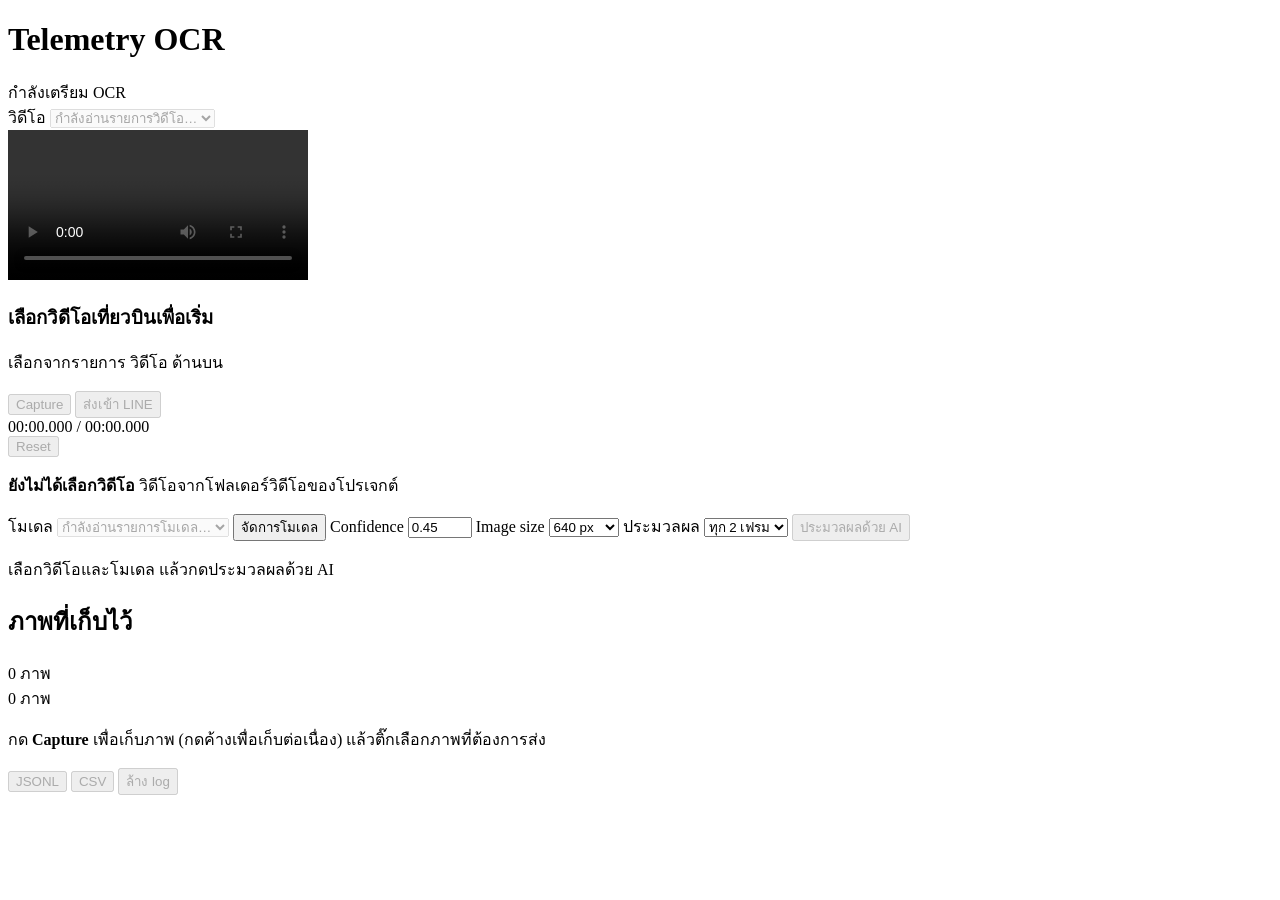
==== src/telemetry_ocr/web_static/index.html @ 28c91278 "Watch a render being made instead of waiting for it to finish Neither Chrome 152 nor Edge 153 will p" ====
<!doctype html>
<html lang="th">
  <head>
    <meta charset="utf-8" />
    <meta name="viewport" content="width=device-width, initial-scale=1" />
    <meta name="color-scheme" content="light" />
    <meta name="theme-color" content="#ffffff" />
    <meta name="application-name" content="Telemetry OCR" />
    <meta name="mobile-web-app-capable" content="yes" />
    <meta name="apple-mobile-web-app-capable" content="yes" />
    <meta name="apple-mobile-web-app-status-bar-style" content="default" />
    <title>Telemetry OCR — Flight Data Lab</title>
    <meta
      name="description"
      content="เล่นวิดีโอเที่ยวบิน ประมวลผลด้วย AI และอ่าน flight telemetry ด้วย PaddleOCR บนเครื่อง"
    />
    <link rel="manifest" href="/manifest.webmanifest" />
    <link rel="icon" href="/assets/icons/icon-192.png" sizes="192x192" />
    <link rel="apple-touch-icon" href="/assets/icons/icon-192.png" />
    <link rel="stylesheet" href="/assets/app.css" />
    <script src="/assets/format.js" defer></script>
    <script src="/assets/render-player.js" defer></script>
    <script src="/assets/app.js" defer></script>
  </head>
  <body>
    <div class="app-shell">
      <!-- One bar for the two things that are true of the whole page: whether
           the OCR engine is up, and whether this can be installed. -->
      <header class="topbar">
        <h1>Telemetry OCR</h1>
        <div class="topbar-meta">
          <div class="engine-status is-loading" id="engineStatus" role="status" aria-live="polite">
            <span class="status-dot"></span>
            <span id="engineStatusText">กำลังเตรียม OCR</span>
          </div>
          <button class="install-button" id="installAppButton" type="button" hidden>
            ติดตั้งแอป
          </button>
        </div>
      </header>

      <main class="workspace">
        <section class="video-column" aria-label="วิดีโอ">
          <!-- Chosen from the project's video folder rather than opened from the
               browser: the server reads the file itself, to run it through a
               model and to take the clean frame a capture recognises. -->
          <div class="source-bar">
            <label class="field-control video-select" for="videoSelect">
              <span>วิดีโอ</span>
              <select id="videoSelect" disabled>
                <option value="">กำลังอ่านรายการวิดีโอ…</option>
              </select>
            </label>
            <!-- Only once a render exists. The original is always there; the AI
                 version is the same timeline with the boxes drawn in. -->
            <div class="view-switch" id="viewSwitch" role="group" aria-label="ภาพที่แสดง" hidden>
              <button type="button" id="viewOriginal" class="is-active" aria-pressed="true">
                ต้นฉบับ
              </button>
              <button type="button" id="viewRendered" aria-pressed="false">วิดีโอ AI</button>
            </div>
          </div>

          <div class="video-stage" id="videoStage">
            <video id="sourceVideo" controls playsinline preload="metadata"></video>
            <div class="drop-state" id="dropState">
              <h3 id="emptyStateTitle">เลือกวิดีโอเที่ยวบินเพื่อเริ่ม</h3>
              <p id="emptyStateText">เลือกจากรายการ วิดีโอ ด้านบน</p>
            </div>
            <div class="capture-flash" id="captureFlash" aria-hidden="true"></div>

            <!-- A render is watched while it is made, so the picture stops where
                 the model has got to. Said, rather than looking stuck. -->
            <div class="render-wait" id="renderWait" hidden>กำลังประมวลผลส่วนถัดไป…</div>

            <!-- A chosen capture at the size the video plays at, inside the
                 stage so it covers exactly the area the video occupies. -->
            <div class="shot-overlay" id="shotOverlay" hidden>
              <img id="shotOverlayImage" alt="ภาพที่เลือก ขยาย" />
              <div class="shot-overlay-bar">
                <span id="shotOverlayLabel"></span>
                <button class="ghost-button" id="shotOverlayClose" type="button">ปิด (Esc)</button>
              </div>
            </div>
          </div>

          <!-- The two things this page is for, at the size that says so. -->
          <div class="action-bar">
            <button class="capture-button" id="captureButton" type="button" disabled>
              <span class="capture-dot" aria-hidden="true"></span>
              <span id="captureButtonText">Capture</span>
            </button>
            <button class="line-button" id="lineSendButton" type="button" disabled>
              <span id="lineSendButtonText">ส่งเข้า LINE</span>
            </button>
            <!-- Beside the button, not on it: the allowance is a standing fact
                 about the account, and it is the month's, not the day's. -->
            <span class="line-quota" id="lineQuotaLabel" hidden></span>
            <div class="playback-time">
              <span id="currentTime">00:00.000</span>
              <span class="time-separator">/</span>
              <span id="durationTime">00:00.000</span>
            </div>
            <button class="ghost-button" id="resetButton" type="button" disabled>Reset</button>
          </div>

          <p class="source-line">
            <strong id="fileName">ยังไม่ได้เลือกวิดีโอ</strong>
            <span id="fileDetails">วิดีโอจากโฟลเดอร์วิดีโอของโปรเจกต์</span>
          </p>

          <!-- Running a video through a model. Not collapsed: this is how the
               boxes get onto the picture now, rather than a setting behind a
               disclosure. -->
          <section class="ai-panel" id="aiPanel" aria-label="ประมวลผลด้วย AI">
            <div class="ai-row">
              <label class="field-control model-select" for="modelSelect">
                <span>โมเดล</span>
                <select id="modelSelect" disabled>
                  <option value="">กำลังอ่านรายการโมเดล…</option>
                </select>
              </label>
              <button class="ghost-button" id="manageModelsButton" type="button">จัดการโมเดล</button>
              <label class="field-control" for="renderConfidence">
                <span>Confidence</span>
                <input
                  id="renderConfidence" type="number" value="0.45"
                  min="0.05" max="1" step="0.05"
                />
              </label>
              <label class="field-control" for="renderImageSize">
                <span>Image size</span>
                <select id="renderImageSize">
                  <option value="416">416 px</option>
                  <option value="640" selected>640 px</option>
                  <option value="960">960 px</option>
                  <option value="1280">1280 px</option>
                </select>
              </label>
              <label class="field-control" for="renderStride">
                <span>ประมวลผล</span>
                <select id="renderStride">
                  <option value="1">ทุกเฟรม</option>
                  <!-- Default: at every second frame the renderer keeps up with
                       the video, so watching it is near enough live. -->
                  <option value="2" selected>ทุก 2 เฟรม</option>
                  <option value="3">ทุก 3 เฟรม</option>
                </select>
              </label>
              <button class="primary-button" id="renderButton" type="button" disabled>
                ประมวลผลด้วย AI
              </button>
            </div>

            <div class="render-progress" id="renderProgress" hidden>
              <div class="render-bar" aria-hidden="true"><span id="renderBarFill"></span></div>
              <span class="render-progress-text" id="renderProgressText"></span>
              <button class="ghost-button" id="renderCancelButton" type="button">ยกเลิก</button>
            </div>

            <p class="model-status" id="renderStatus">เลือกวิดีโอและโมเดล แล้วกดประมวลผลด้วย AI</p>
            <div class="render-list" id="renderList" hidden></div>
          </section>
        </section>

        <aside class="telemetry-panel" aria-label="ภาพที่ capture ไว้">
          <div class="panel-heading">
            <h2>ภาพที่เก็บไว้</h2>
            <span class="record-count" id="recordCount">0 ภาพ</span>
          </div>

          <!-- What the captures are doing, in the panel rather than in a
               console, so a slow read is distinguishable from a dead one. -->
          <div class="shot-progress" id="shotProgress" role="status" aria-live="polite">
            <span class="shot-progress-item" id="shotTotal">0 ภาพ</span>
            <span class="shot-progress-item is-working" id="shotWorking" hidden>
              <span class="shot-spinner" aria-hidden="true"></span>
              <span id="shotWorkingText">กำลังอ่านค่า</span>
            </span>
            <span class="shot-progress-item is-ready" id="shotReady" hidden></span>
            <span class="shot-progress-item is-warning" id="shotUnprocessed" hidden></span>
            <span class="shot-progress-item is-error" id="shotFailed" hidden></span>
          </div>

          <!-- Every shot in this session, newest first. -->
          <div class="shot-strip" id="shotStrip" role="listbox" aria-label="ภาพที่เก็บไว้"></div>

          <div class="shot-select-bar" id="shotSelectBar" hidden>
            <span id="shotSelectedCount">เลือกส่ง 0 รูป</span>
            <span class="shot-select-actions">
              <!-- Two different intentions, and only one of them cannot be
                   undone, so they are two buttons rather than one. -->
              <button class="link-button" id="shotClearSelection" type="button">ล้างที่เลือก</button>
              <button class="link-button is-danger" id="shotDeleteSelection" type="button">
                ลบรูปที่เลือก
              </button>
            </span>
          </div>

          <div class="shot-preview" id="shotPreview" hidden>
            <img id="shotImage" alt="ภาพที่เลือก" title="คลิกเพื่อขยายทับพื้นที่วิดีโอ" />
            <div class="shot-toggle">
              <label class="check-control" for="shotAnnotated"
                     title="ภาพที่วาดกรอบตรวจจับแล้ว เทียบกับต้นฉบับ">
                <input id="shotAnnotated" type="checkbox" checked />
                <span>แสดงกรอบ</span>
              </label>
              <span id="shotDetections" class="shot-detections"></span>
            </div>
          </div>

          <div class="telemetry-list" id="telemetryList" aria-live="polite"></div>

          <p class="capture-status" id="captureStatus">
            กด <strong>Capture</strong> เพื่อเก็บภาพ (กดค้างเพื่อเก็บต่อเนื่อง)
            แล้วติ๊กเลือกภาพที่ต้องการส่ง
          </p>

          <div class="panel-actions">
            <button class="secondary-button" id="downloadJsonButton" type="button" disabled>
              JSONL
            </button>
            <button class="secondary-button" id="downloadCsvButton" type="button" disabled>
              CSV
            </button>
            <button class="text-button" id="clearLogButton" type="button" disabled>ล้าง log</button>
          </div>
        </aside>
      </main>
    </div>

    <!-- Adding and removing checkpoints. A dialog rather than a page: it is
         visited rarely, and closing it returns to exactly where the video was. -->
    <dialog class="model-dialog" id="modelDialog" aria-labelledby="modelDialogTitle">
      <div class="dialog-head">
        <h2 id="modelDialogTitle">จัดการโมเดล</h2>
        <button class="ghost-button" id="modelDialogClose" type="button">ปิด</button>
      </div>
      <h3 class="dialog-section">โมเดลในรายการ</h3>
      <div class="model-table" id="registeredModels"></div>
      <h3 class="dialog-section">เพิ่มโมเดลจากไฟล์บนเครื่อง</h3>
      <p class="model-note">
        ไฟล์ <code>.pt</code> ใน <code>models/</code> และ <code>runs/*/weights/</code>
        ที่ยังไม่อยู่ในรายการ — วางไฟล์ใหม่ไว้ในโฟลเดอร์เหล่านี้ก่อน
      </p>
      <div class="model-table" id="candidateModels"></div>
      <p class="model-warning">
        checkpoint ของ PyTorch รันโค้ดได้ตอนโหลด เพิ่มเฉพาะไฟล์ที่เชื่อถือได้ ·
        การเอาออกจากรายการไม่ลบไฟล์
      </p>
    </dialog>

    <div class="toast" id="toast" role="status" aria-live="polite" hidden></div>
  </body>
</html>
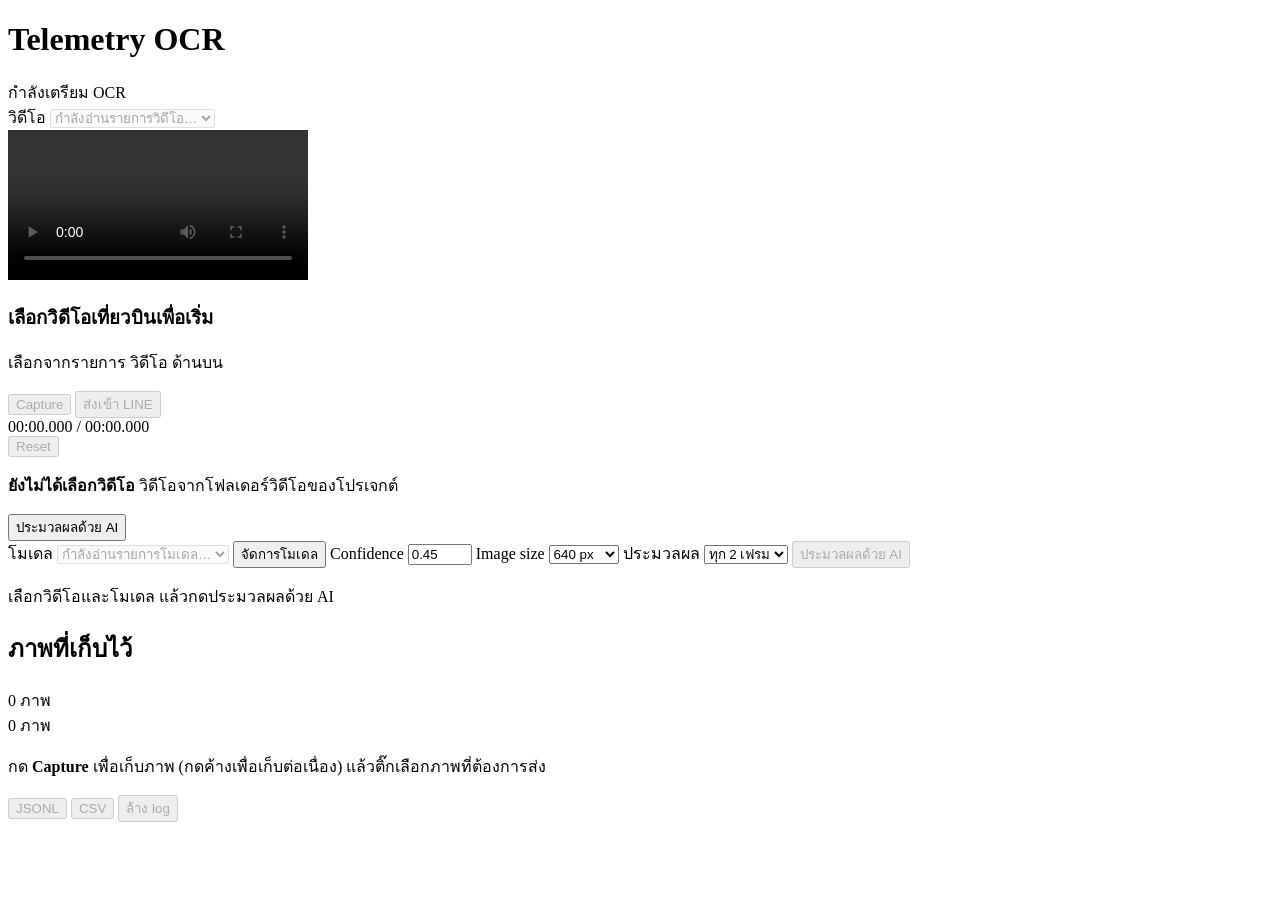
==== commit 35d6cbff: "Fold the AI panel away when the video is what matters The panel is eight controls, a progress bar, a" ====
--- a/src/telemetry_ocr/web_static/index.html
+++ b/src/telemetry_ocr/web_static/index.html
@@ -113,6 +113,16 @@
                boxes get onto the picture now, rather than a setting behind a
                disclosure. -->
           <section class="ai-panel" id="aiPanel" aria-label="ประมวลผลด้วย AI">
+            <!-- Folded away when the picture matters more than the controls. What
+                 the render is doing stays on this line, so collapsing it does not
+                 hide whether anything is running. -->
+            <button class="ai-toggle" id="aiToggle" type="button" aria-expanded="true"
+                    aria-controls="aiPanel">
+              <span class="ai-caret" aria-hidden="true"></span>
+              <span class="ai-toggle-label">ประมวลผลด้วย AI</span>
+              <span class="ai-toggle-hint" id="aiToggleHint"></span>
+            </button>
+
             <div class="ai-row">
               <label class="field-control model-select" for="modelSelect">
                 <span>โมเดล</span>
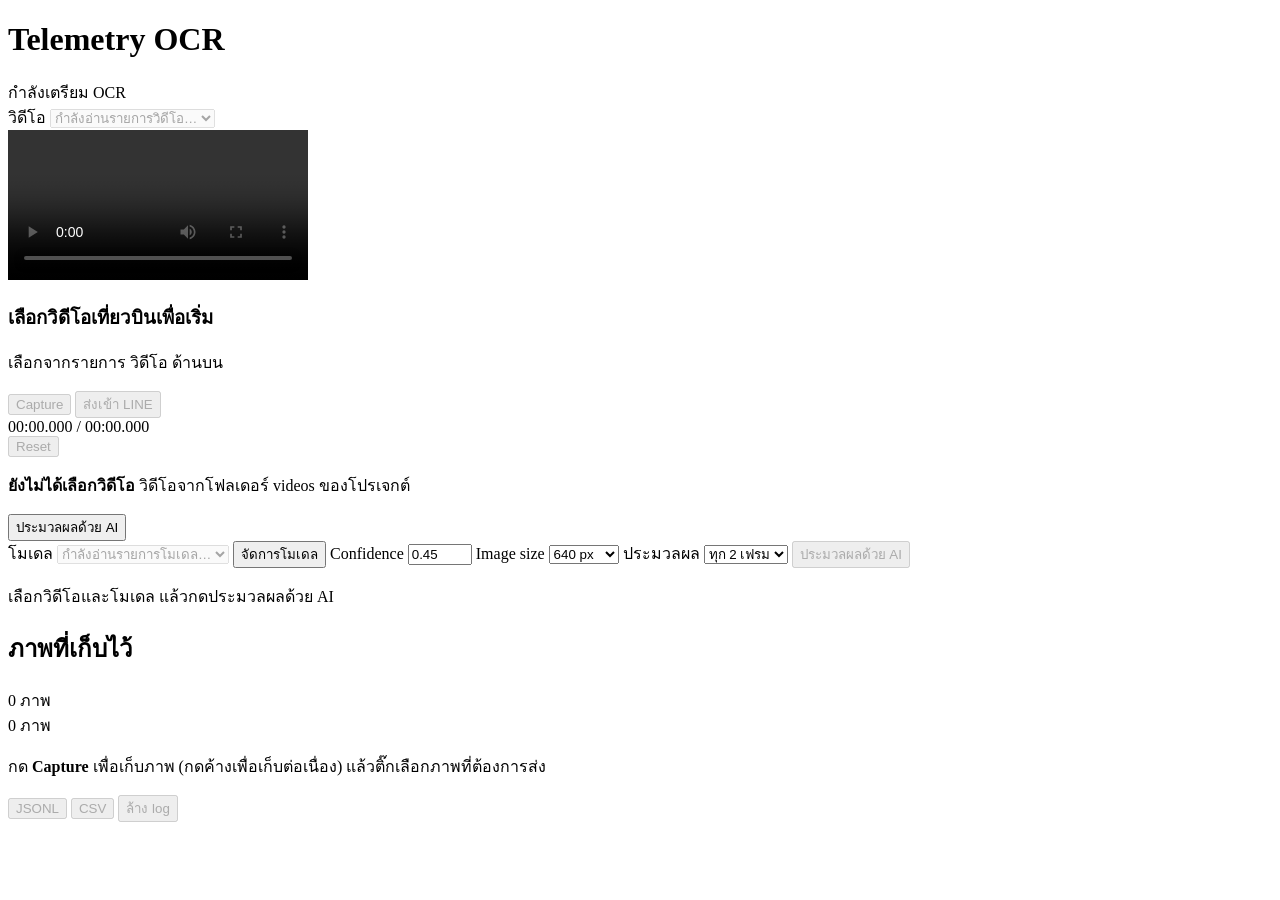
==== commit 2f4cc284: "Keep a vehicle's number through cover, order the models, and give the picture room to run Four thing" ====
--- a/src/telemetry_ocr/web_static/index.html
+++ b/src/telemetry_ocr/web_static/index.html
@@ -106,7 +106,7 @@
 
           <p class="source-line">
             <strong id="fileName">ยังไม่ได้เลือกวิดีโอ</strong>
-            <span id="fileDetails">วิดีโอจากโฟลเดอร์วิดีโอของโปรเจกต์</span>
+            <span id="fileDetails">วิดีโอจากโฟลเดอร์ videos ของโปรเจกต์</span>
           </p>
 
           <!-- Running a video through a model. Not collapsed: this is how the
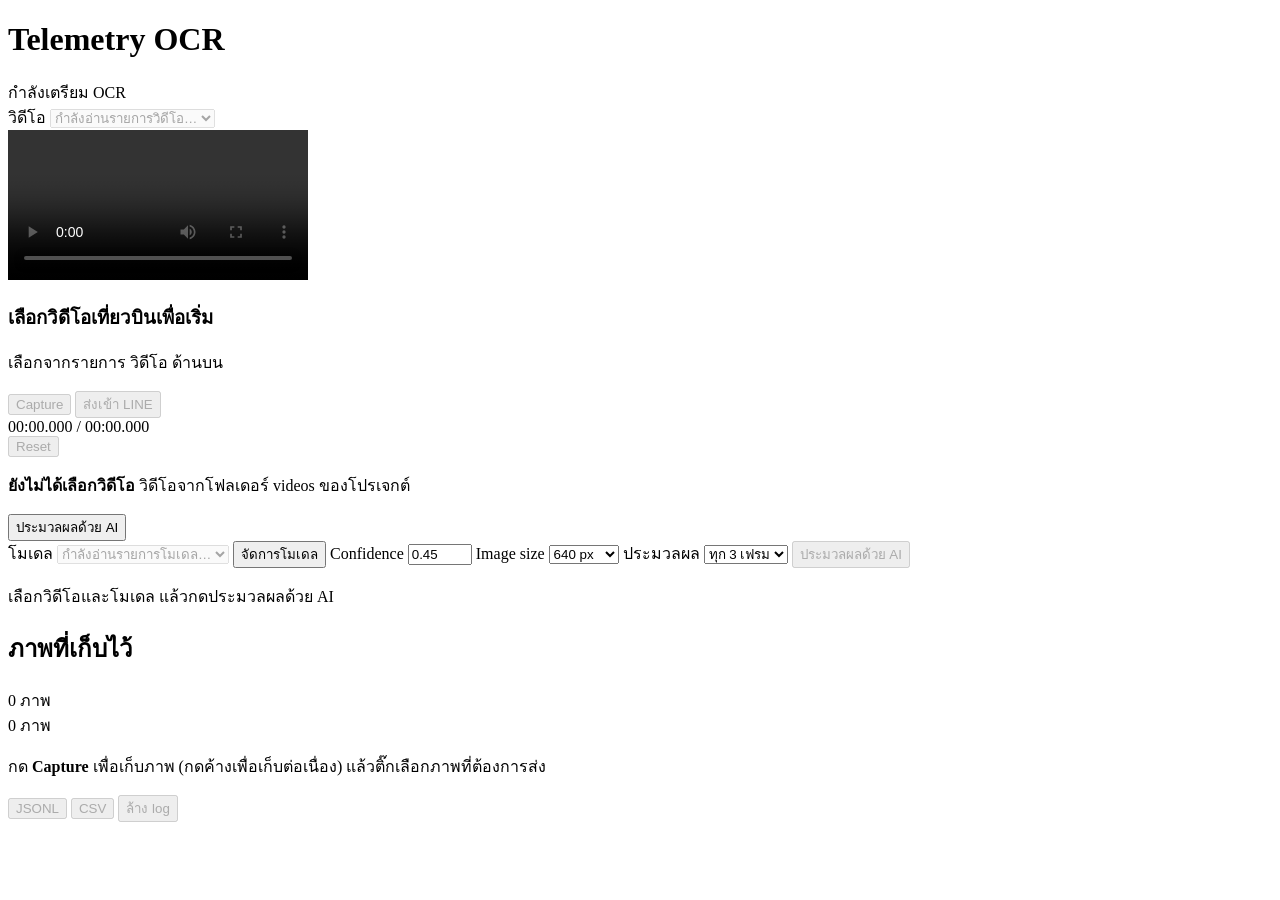
==== commit 187dff0d: "Keep a vehicle on one number, and render at every third frame by default Measured on the busiest 40 " ====
--- a/src/telemetry_ocr/web_static/index.html
+++ b/src/telemetry_ocr/web_static/index.html
@@ -71,7 +71,10 @@
 
             <!-- A render is watched while it is made, so the picture stops where
                  the model has got to. Said, rather than looking stuck. -->
-            <div class="render-wait" id="renderWait" hidden>กำลังประมวลผลส่วนถัดไป…</div>
+            <div class="render-wait" id="renderWait" hidden>
+              <span id="renderWaitText">กำลังโหลดวิดีโอ AI…</span>
+              <button type="button" class="render-wait-now" id="renderWaitNow" hidden>ดูเลย ไม่ต้องรอ</button>
+            </div>
 
             <!-- A chosen capture at the size the video plays at, inside the
                  stage so it covers exactly the area the video occupies. -->
@@ -144,6 +147,9 @@
                   <option value="416">416 px</option>
                   <option value="640" selected>640 px</option>
                   <option value="960">960 px</option>
+                  <!-- The size the checkpoints were trained at: more cars found
+                       than at 640 on this footage, fewer motorcycles. -->
+                  <option value="1024">1024 px</option>
                   <option value="1280">1280 px</option>
                 </select>
               </label>
@@ -151,10 +157,11 @@
                 <span>ประมวลผล</span>
                 <select id="renderStride">
                   <option value="1">ทุกเฟรม</option>
-                  <!-- Default: at every second frame the renderer keeps up with
-                       the video, so watching it is near enough live. -->
-                  <option value="2" selected>ทุก 2 เฟรม</option>
-                  <option value="3">ทุก 3 เฟรม</option>
+                  <option value="2">ทุก 2 เฟรม</option>
+                  <!-- Default: measured at 1.8x real time at 640 px, so watching
+                       while it renders is near enough live, and the tracker gave
+                       a vehicle a second number least often at this stride. -->
+                  <option value="3" selected>ทุก 3 เฟรม</option>
                 </select>
               </label>
               <button class="primary-button" id="renderButton" type="button" disabled>
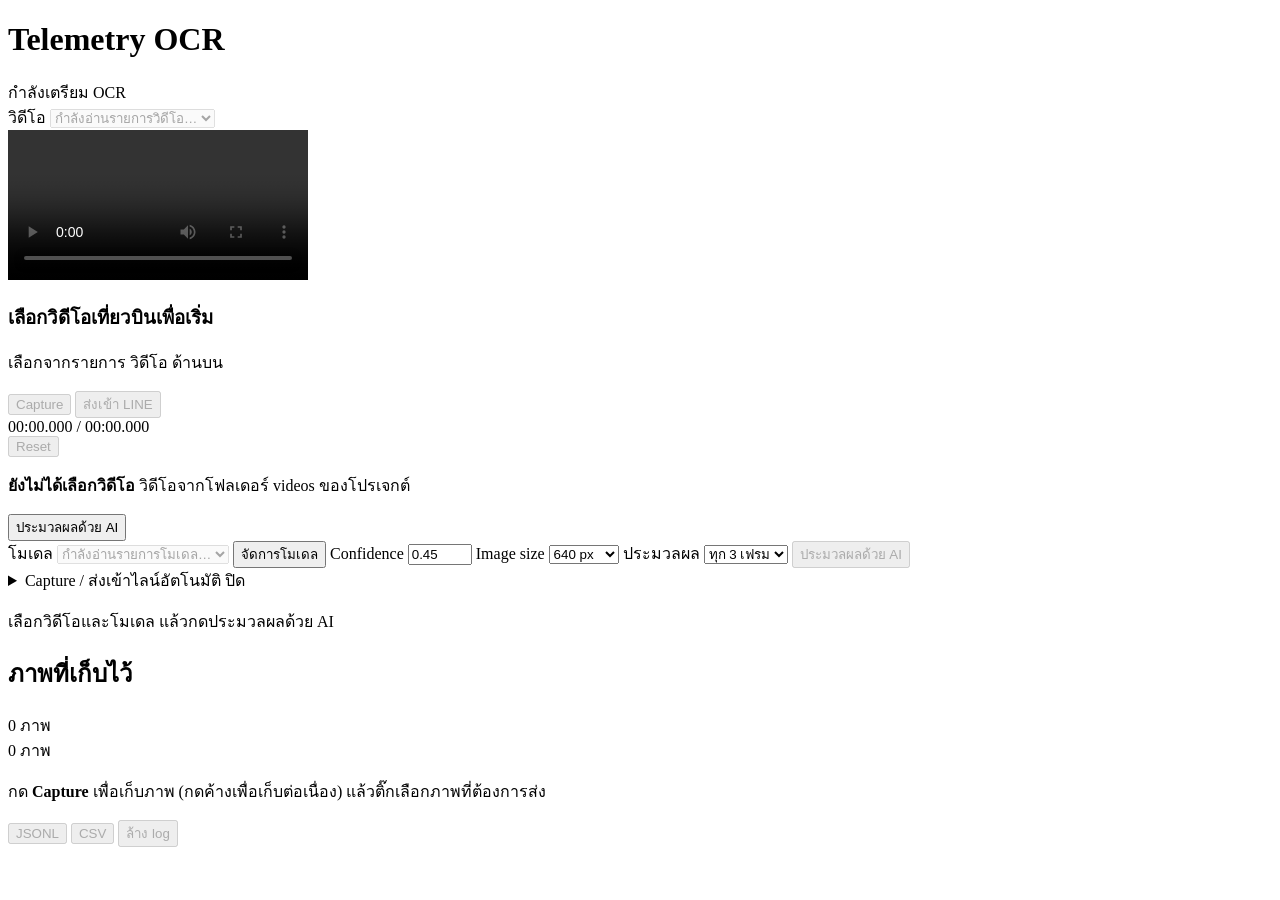
==== commit a0cb6079: "Capture, and send to LINE, the vehicles a render finds as it finds them The rules go with the render" ====
--- a/src/telemetry_ocr/web_static/index.html
+++ b/src/telemetry_ocr/web_static/index.html
@@ -19,7 +19,7 @@
     <link rel="apple-touch-icon" href="/assets/icons/icon-192.png" />
     <link rel="stylesheet" href="/assets/app.css" />
     <script src="/assets/format.js" defer></script>
-    <script src="/assets/render-player.js" defer></script>
+    <script src="/assets/track-overlay.js" defer></script>
     <script src="/assets/app.js" defer></script>
   </head>
   <body>
@@ -63,6 +63,8 @@
 
           <div class="video-stage" id="videoStage">
             <video id="sourceVideo" controls playsinline preload="metadata"></video>
+            <!-- A render's boxes, drawn over the playing original frame by frame. -->
+            <canvas class="box-overlay" id="boxOverlay" hidden aria-hidden="true"></canvas>
             <div class="drop-state" id="dropState">
               <h3 id="emptyStateTitle">เลือกวิดีโอเที่ยวบินเพื่อเริ่ม</h3>
               <p id="emptyStateText">เลือกจากรายการ วิดีโอ ด้านบน</p>
@@ -168,6 +170,35 @@
                 ประมวลผลด้วย AI
               </button>
             </div>
+
+            <!-- Vehicles the rules ask for are captured -- and sent to LINE if
+                 chosen -- while the render is made. The server does it, so it
+                 goes on with this page closed. -->
+            <details class="auto-line" id="autoLine">
+              <summary>
+                <span>Capture / ส่งเข้าไลน์อัตโนมัติ</span>
+                <span class="auto-line-state" id="autoLineState">ปิด</span>
+              </summary>
+              <div class="auto-line-body">
+                <label class="auto-line-switch">
+                  <input type="checkbox" id="autoEnabled" />
+                  เปิดสำหรับการประมวลผลครั้งถัดไป
+                </label>
+                <div class="auto-line-classes" id="autoClasses"></div>
+                <div class="auto-line-mode" role="radiogroup" aria-label="เมื่อเจอวัตถุ">
+                  <label><input type="radio" name="autoMode" value="capture" checked />
+                    Capture อย่างเดียว (ไม่ส่ง)</label>
+                  <label><input type="radio" name="autoMode" value="send" />
+                    Capture และส่งเข้าไลน์</label>
+                </div>
+                <p class="auto-line-note">
+                  เก็บเมื่อเห็นวัตถุต่อเนื่องอย่างน้อย 1 วินาที (เลือกเฟรมที่โมเดลมั่นใจที่สุด)
+                  · คันเดิมแม้เลขเปลี่ยนไม่เก็บซ้ำ · หยุดส่งเมื่อโควต้าเหลือ 10 ข้อความ (ยัง Capture ต่อ)
+                  · ทำงานเฉพาะระหว่างประมวลผล
+                </p>
+              </div>
+            </details>
+            <p class="auto-line-status" id="autoStatus" hidden></p>
 
             <div class="render-progress" id="renderProgress" hidden>
               <div class="render-bar" aria-hidden="true"><span id="renderBarFill"></span></div>
